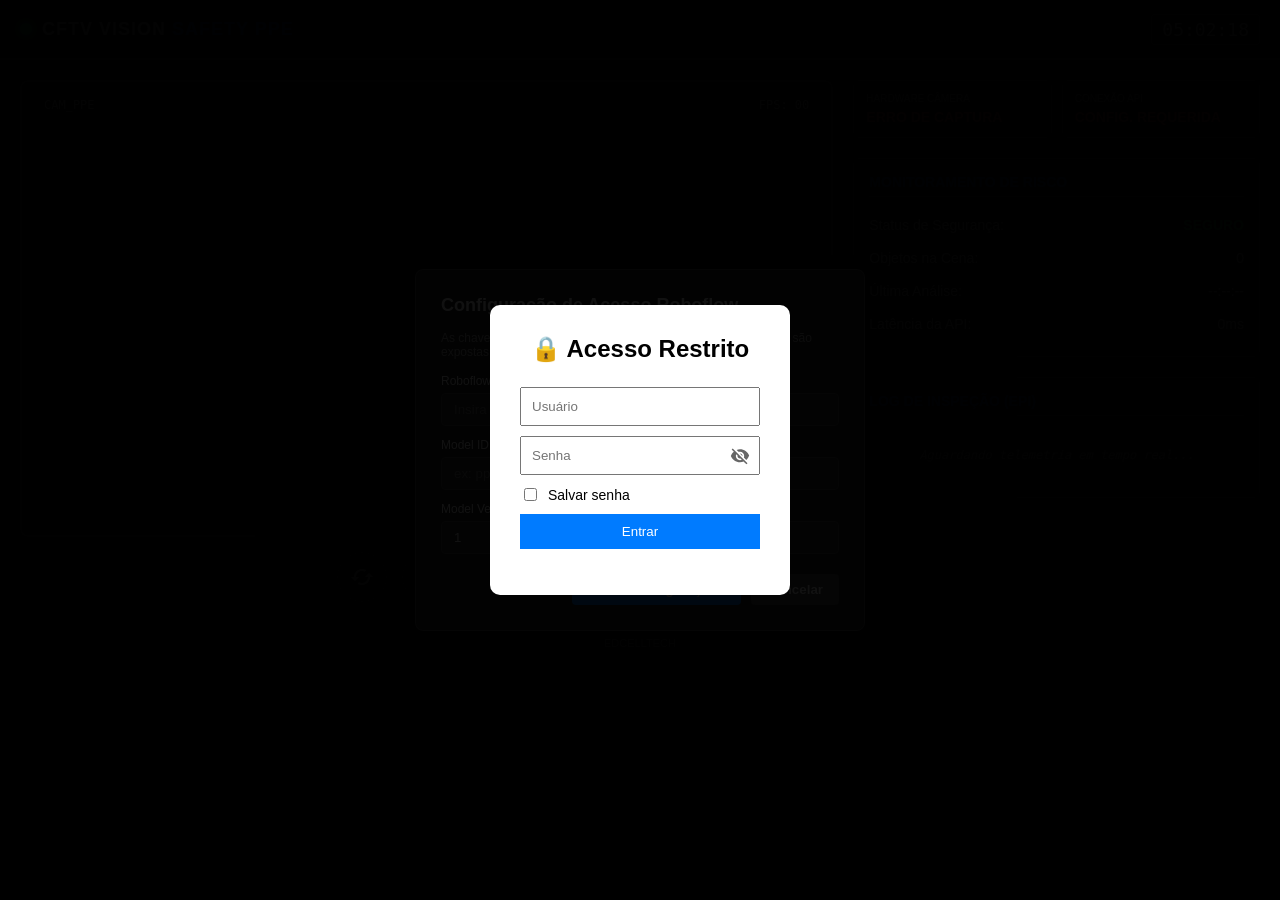
==== Program/index.html @ 74d4d3d9 "Add files via upload" ====
<!DOCTYPE html>
<html lang="pt-BR">
<head>
    <meta charset="UTF-8">
    <meta name="viewport" content="width=device-width, initial-scale=1.0, maximum-scale=1.0, user-scalable=no">
    <title>CFTV PPE Safety Analytics</title>
    <link rel="manifest" href="manifest.json">
    <meta name="theme-color" content="#007bff">
    <meta name="apple-mobile-web-app-capable" content="yes">
    <meta name="apple-mobile-web-app-status-bar-style" content="black-translucent">
    <link rel="apple-touch-icon" href="icons/icon-192.png">
    
    <link rel="stylesheet" href="style.css">
</head>

<script>

const LOGIN_PADRAO = "Admin";
const SENHA_PADRAO = "136763";

function validarLogin(){
    const usuario = document.getElementById("usuario").value.trim();
    const senha = document.getElementById("senha").value.trim();
    const salvar = document.getElementById("salvarLogin").checked;

    if(usuario === LOGIN_PADRAO && senha === SENHA_PADRAO){
        sessionStorage.setItem("autenticado", "sim");

        if(salvar){
            localStorage.setItem("usuarioSalvo", usuario);
            localStorage.setItem("senhaSalva", senha);
            localStorage.setItem("salvarLogin", "sim");
        }else{
            localStorage.clear();
        }

        document.getElementById("loginOverlay").style.display = "none";
    }else{
        document.getElementById("erroLogin").innerText = "Usuário ou senha incorretos";
    }
}

function alternarVisibilidadeSenha() {
    const campoSenha = document.getElementById("senha");
    const iconeOlho = document.getElementById("iconeOlho");
    
    if (campoSenha.type === "password") {
        campoSenha.type = "text";

        iconeOlho.innerHTML = '<path d="M12 4.5C7 4.5 2.73 7.61 1 12c1.73 4.39 6 7.5 11 7.5s9.27-3.11 11-7.5c-1.73-4.39-6-7.5-11-7.5zM12 17c-2.76 0-5-2.24-5-5s2.24-5 5-5 5 2.24 5 5-2.24 5-5 5zm0-8c-1.66 0-3 1.34-3 3s1.34 3 3 3 3-1.34 3-3-1.34-3-3-3z"/>';
    } else {
        campoSenha.type = "password";
  
        iconeOlho.innerHTML = '<path d="M12 7c2.76 0 5 2.24 5 5 0 .65-.13 1.26-.36 1.82l2.92 2.92c1.51-1.39 2.7-3.18 3.44-5.22-1.73-4.39-6-7.5-11-7.5-1.4 0-2.74.25-3.98.7l2.16 2.16C10.74 7.13 11.35 7 12 7zM2 4.27l2.28 2.28.46.46C3.08 8.3 1.78 10.02 1 12c1.73 4.39 6 7.5 11 7.5 1.55 0 3.03-.3 4.38-.84l.42.42L19.73 22 21 20.73 3.27 3 2 4.27zM7.53 9.8l1.55 1.55c-.05.21-.08.43-.08.65 0 1.66 1.34 3 3 3 .22 0 .44-.03.65-.08l1.55 1.55c-.67.33-1.41.53-2.2.53-2.76 0-5-2.24-5-5 0-.79.2-1.53.53-2.2zm4.31-.78l3.15 3.15.01-.17c0-1.66-1.34-3-3-3l-.16.02z"/>';
    }
}

window.onload = function(){
    const usuarioSalvo = localStorage.getItem("usuarioSalvo");
    const senhaSalva = localStorage.getItem("senhaSalva");

    if(usuarioSalvo && senhaSalva){
        document.getElementById("usuario").value = usuarioSalvo;
        document.getElementById("senha").value = senhaSalva;
        document.getElementById("salvarLogin").checked = true;
    }

    if(sessionStorage.getItem("autenticado") === "sim"){
        document.getElementById("loginOverlay").style.display = "none";
    }
};

</script>

<body>

<div id="loginOverlay" style="
position:fixed;
top:0;
left:0;
width:100%;
height:100%;
background:#000000ee;
display:flex;
justify-content:center;
align-items:center;
z-index:999999;
">

<div style="
background:white;
padding:30px;
border-radius:10px;
width:300px;
text-align:center;
">

<h2 style="color: black; margin-top: 0;">🔒 Acesso Restrito</h2>

<input
type="text"
id="usuario"
placeholder="Usuário"
style="width:100%;padding:10px;margin:5px 0;box-sizing:border-box;"
>

<div style="position: relative; margin: 5px 0; width: 100%;">
    <input
    type="password"
    id="senha"
    placeholder="Senha"
    style="width:100%; padding:10px; padding-right:40px; box-sizing:border-box;"
    >
    <button 
    type="button"
    onclick="alternarVisibilidadeSenha()" 
    style="
    position: absolute;
    right: 10px;
    top: 50%;
    transform: translateY(-50%);
    background: none;
    border: none;
    cursor: pointer;
    padding: 0;
    display: flex;
    align-items: center;
    color: #666;
    ">
        <svg id="iconeOlho" viewBox="0 0 24 24" width="20" height="20" fill="currentColor">
            <path d="M12 7c2.76 0 5 2.24 5 5 0 .65-.13 1.26-.36 1.82l2.92 2.92c1.51-1.39 2.7-3.18 3.44-5.22-1.73-4.39-6-7.5-11-7.5-1.4 0-2.74.25-3.98.7l2.16 2.16C10.74 7.13 11.35 7 12 7zM2 4.27l2.28 2.28.46.46C3.08 8.3 1.78 10.02 1 12c1.73 4.39 6 7.5 11 7.5 1.55 0 3.03-.3 4.38-.84l.42.42L19.73 22 21 20.73 3.27 3 2 4.27zM7.53 9.8l1.55 1.55c-.05.21-.08.43-.08.65 0 1.66 1.34 3 3 3 .22 0 .44-.03.65-.08l1.55 1.55c-.67.33-1.41.53-2.2.53-2.76 0-5-2.24-5-5 0-.79.2-1.53.53-2.2zm4.31-.78l3.15 3.15.01-.17c0-1.66-1.34-3-3-3l-.16.02z"/>
        </svg>
    </button>
</div>

<label style="
display:flex;
align-items:center;
gap:8px;
margin:10px 0;
font-size:14px;
color: black;
">

<input
type="checkbox"
id="salvarLogin"
>

Salvar senha

</label>

<button
onclick="validarLogin()"
style="
width:100%;
padding:10px;
background:#007bff;
color:white;
border:none;
cursor:pointer;
">
Entrar
</button>

<p id="erroLogin" style="color:red;"></p>

</div>
</div>


    <div class="app-container">
        <header class="system-header">
            <div class="logo-area">
                <span class="pulse-icon" id="system-pulse"></span>
                <h1>CFTV VISION <span class="accent">SAFETY PPE</span></h1>
            </div>
            <div class="system-time" id="live-clock">00:00:00</div>
        </header>

        <main class="main-content">
            <section class="video-workspace" id="video-workspace">
                <div class="video-wrapper" id="video-wrapper-element" style="position: relative;">
                    <video id="webcam" autoplay playsinline muted></video>
                    <canvas id="analytics-canvas"></canvas>
                    
                    <div class="cam-overlay-info">
                        <div class="cam-id">CAM_PPE</div>
                        <div class="cam-fps" id="fps-counter">FPS: 00</div>
                    </div>

                    <div class="violation-alert-banner" id="violation-banner">
                        ALERTA: ÓCULOS DE SEGURANÇA NÃO DETECTADO
                    </div>

                    <div class="processing-overlay" id="processing-overlay" style="position: absolute; top: 10px; right: 10px; left: auto; bottom: auto; width: auto; height: auto; background: rgba(0, 0, 0, 0.7); padding: 8px 12px; border-radius: 4px; display: none; align-items: center; gap: 8px; z-index: 10; pointer-events: none;">
                        <div class="spinner" style="width: 16px; height: 16px; border: 2px solid #ffffff; border-top-color: transparent; border-radius: 50%; animation: spin 1s linear infinite;"></div>
                        <span style="font-size: 11px; font-weight: bold; color: #ffffff; letter-spacing: 1px;">ANALISANDO...</span>
                    </div>
                </div>

                <div class="camera-controls">
                    <button id="btn-switch-camera" class="btn-ctrl" title="Alternar Câmera">
                        <svg viewBox="0 0 24 24" width="24" height="24">
                            <path fill="currentColor" d="M19 8l-4 4h3c0 3.31-2.69 6-6 6c-1.01 0-1.97-.25-2.8-.7l-1.46 1.46C8.97 19.54 10.43 20 12 20c4.42 0 8-3.58 8-8h3l-4-4zM6 12c0-3.31 2.69-6 6-6c1.01 0 1.97.25 2.8.7l1.46-1.46C15.03 4.46 13.57 4 12 4c-4.42 0-8 3.58-8 8H1l4 4l4-4H6z"/>
                        </svg>
                    </button>
                    <button id="btn-fullscreen" class="btn-ctrl" title="Tela Cheia">
                        <svg viewBox="0 0 24 24" width="24" height="24">
                            <path fill="currentColor" d="M7 14H5v5h5v-2H7v-3zm-2-4h2V7h3V5H5v5zm12 7h-3v2h5v-5h-2v3zM14 5v2h3v3h2V5h-5z"/>
                        </svg>
                    </button>
                    <button id="btn-config" class="btn-ctrl" title="Configurar API">
                        <svg viewBox="0 0 24 24" width="24" height="24">
                            <path fill="currentColor" d="M19.43 12.98c.04-.32.07-.64.07-.98s-.03-.66-.07-.98l2.11-1.65c.19-.15.24-.42.12-.64l-2-3.46c-.12-.22-.39-.3-.61-.22l-2.49 1c-.52-.4-1.08-.73-1.69-.98l-.38-2.65C14.46 2.18 14.25 2 14 2h-4c-.25 0-.46.18-.49.42l-.38 2.65c-.61.25-1.17.59-1.69.98l-2.49-1c-.23-.09-.49 0-.61.22l-2 3.46c-.13.22-.07.49.12.64l2.11 1.65c-.04.32-.07.65-.07.98s.03.66.07.98l-2.11 1.65c-.19.15-.24.42-.12.64l2 3.46c.12.22.39.3.61.22l2.49-1c.52.4 1.08.73 1.69.98l.38 2.65c.03.24.24.42.49.42h4c.25 0 .46-.18.49-.42l.38-2.65c.61-.25 1.17-.59 1.69-.98l2.49 1c.23.09.49 0 .61-.22l2-3.46c.12-.22.07-.49-.12-.64l-2.11-1.65zM12 15.5c-1.93 0-3.5-1.57-3.5-3.5s1.57-3.5 3.5-3.5 3.5 1.57 3.5 3.5-1.57 3.5-3.5 3.5z"/>
                        </svg>
                    </button>
                </div>
            </section>

            <aside class="telemetry-panel">
                <div class="status-grid">
                    <div class="status-card" id="status-cam">
                        <span class="label">HARDWARE CÂMERA</span>
                        <span class="value state-offline">DESCONECTADO</span>
                    </div>
                    <div class="status-card" id="status-api">
                        <span class="label">CONEXÃO API</span>
                        <span class="value state-offline">OFFLINE</span>
                    </div>
                </div>

                <div class="metrics-section">
                    <h3>MONITORAMENTO DE RISCO</h3>
                    <div class="metric-row">
                        <span>Status de Segurança:</span>
                        <span id="metric-safety-status" class="metric-val state-online" style="font-weight: bold;">SEGURO</span>
                    </div>
                    <div class="metric-row">
                        <span>Objetos na Cena:</span>
                        <span id="metric-count" class="metric-val">0</span>
                    </div>
                    <div class="metric-row">
                        <span>Última Análise:</span>
                        <span id="metric-time" class="metric-val">--:--:--</span>
                    </div>
                    <div class="metric-row">
                        <span>Latência da API:</span>
                        <span id="metric-latency" class="metric-val">0ms</span>
                    </div>
                </div>

                <div class="detections-log">
                    <h3>LOG DE INSPEÇÃO (EPI)</h3>
                    <div class="log-container" id="log-container">
                        <div class="log-placeholder">Aguardando telemetria em tempo real...</div>
                    </div>
                </div>
            </aside>
        </main>

        <div id="config-modal" class="modal">
            <div class="modal-content">
                <h2>Configuração de Acesso Roboflow</h2>
                <p class="modal-instruction">As chaves são armazenadas localmente no seu navegador e não são expostas publicamente.</p>
                <div class="input-group">
                    <label for="cfg-api-key">Roboflow Private API Key:</label>
                    <input type="password" id="cfg-api-key" placeholder="Insira sua rf_xxxxxxxxxxxx">
                </div>
                <div class="input-group">
                    <label for="cfg-model-id">Model ID (URL Slug):</label>
                    <input type="text" id="cfg-model-id" placeholder="ex: ppe-detection-qlq3d">
                </div>
                <div class="input-group">
                    <label for="cfg-model-ver">Model Version:</label>
                    <input type="number" id="cfg-model-ver" placeholder="ex: 1" value="1">
                </div>
                <div class="modal-actions">
                    <button id="btn-save-config" class="btn-primary">Salvar Configurações</button>
                    <button id="btn-close-config" class="btn-secondary">Cancelar</button>
                </div>
            </div>
        </div>

        <footer class="system-footer">
            <div class="footer-brand">EDCELLTECH</div>
        </footer>
    </div>
    
    <style>
        @keyframes spin {
            0% { transform: rotate(0deg); }
            100% { transform: rotate(360deg); }
        }
        .processing-overlay.active {
            display: flex !important;
        }
    </style>

    <script src="script.js"></script>
</body>
</html>
---- Program/style.css ----
html, 
body {
    width: 100%;
    max-width: 100%;
    overflow-x: hidden;
    margin: 0;
    padding: 0;
    font-family: -apple-system, BlinkMacSystemFont, "Segoe UI", Roboto, Helvetica, Arial, sans-serif;
    background-color: #121212;
    color: #ffffff;
}

*, *::before, *::after {
    box-sizing: border-box;
}

@media (max-width: 768px) {
    .system-header {
        flex-direction: column !important;
        height: auto !important;
        padding: 10px !important;
        gap: 8px !important;
        text-align: center;
    }
    
    .main-content {
        flex-direction: column !important;
        padding: 8px !important;
    }

    #webcam, 
    #analytics-canvas {
        max-width: 100% !important;
        height: auto !important;
        object-fit: contain;
    }
}


:root {
    --color-online: #00ff66;
    --color-offline: #ff3333;
    --color-processing: #ffcc00;
    --color-text-muted: #aaaaaa;
}


.app-container {
    display: block;
    min-height: 100vh;
}

.system-header {
    display: flex;
    justify-content: space-between;
    align-items: center;
    padding: 0 20px;
    height: 60px;
    background: #1a1a1a;
    border-bottom: 2px solid #333;
}

.logo-area {
    display: flex;
    align-items: center;
    gap: 10px;
}

.logo-area h1 {
    font-size: 18px;
    margin: 0;
    letter-spacing: 1px;
}

.logo-area .accent {
    color: #007bff;
}

.pulse-icon {
    width: 12px;
    height: 12px;
    background-color: var(--color-online);
    border-radius: 50%;
    display: inline-block;
    box-shadow: 0 0 8px var(--color-online);
}

.pulse-icon.danger {
    background-color: var(--color-offline);
    box-shadow: 0 0 8px var(--color-offline);
}

.system-time {
    font-family: monospace;
    font-size: 18px;
    background: #000;
    padding: 4px 10px;
    border-radius: 4px;
    border: 1px solid #444;
}

.main-content {
    display: flex;
    padding: 20px;
    gap: 20px;
}

.video-workspace {
    flex: 2;
    display: flex;
    flex-direction: column;
    gap: 15px;
}

.video-wrapper {
    position: relative;
    background: #000;
    border-radius: 8px;
    overflow: hidden;
    border: 2px solid #333;
    aspect-ratio: 16/9;
    width: 100%;
}

.video-wrapper.danger-frame {
    border-color: var(--color-offline);
}

#webcam {
    width: 100%;
    height: 100%;
    object-fit: cover;
}

#analytics-canvas {
    position: absolute;
    top: 0;
    left: 0;
    width: 100%;
    height: 100%;
    pointer-events: none;
}

.cam-overlay-info {
    position: absolute;
    top: 10px;
    left: 10px;
    right: 10px;
    display: flex;
    justify-content: space-between;
    background: rgba(0,0,0,0.6);
    padding: 6px 12px;
    border-radius: 4px;
    font-size: 12px;
    font-family: monospace;
}

.violation-alert-banner {
    position: absolute;
    bottom: 0;
    left: 0;
    width: 100%;
    background: var(--color-offline);
    color: #fff;
    text-align: center;
    font-weight: bold;
    padding: 12px;
    font-size: 16px;
    transform: translateY(100%);
    transition: transform 0.3s ease;
}

.violation-alert-banner.active {
    transform: translateY(0);
}

.processing-overlay {
    position: absolute;
    top: 0;
    left: 0;
    width: 100%;
    height: 100%;
    background: rgba(0,0,0,0.4);
    display: flex;
    flex-direction: column;
    justify-content: center;
    align-items: center;
    gap: 10px;
    opacity: 0;
    pointer-events: none;
    transition: opacity 0.2s ease;
}

.processing-overlay.active {
    opacity: 1;
}

.spinner {
    width: 30px;
    height: 30px;
    border: 3px solid rgba(255,255,255,0.3);
    border-radius: 50%;
    border-top-color: #007bff;
    animation: spin 1s linear infinite;
}

@keyframes spin {
    to { transform: rotate(360deg); }
}

.camera-controls {
    display: flex;
    justify-content: center;
    gap: 15px;
}

.btn-ctrl {
    background: #222;
    border: 1px solid #444;
    color: white;
    padding: 12px;
    border-radius: 50%;
    cursor:pointer;
    display: flex;
    align-items: center;
    justify-content: center;
    transition: background 0.2s;
}

.btn-ctrl:hover {
    background: #333;
}

.telemetry-panel {
    flex: 1;
    display: flex;
    flex-direction: column;
    gap: 20px;
}

.status-grid {
    display: grid;
    grid-template-columns: 1fr 1fr;
    gap: 10px;
}

.status-card {
    background: #1a1a1a;
    padding: 12px;
    border-radius: 6px;
    border: 1px solid #333;
    display: flex;
    flex-direction: column;
    gap: 5px;
}

.status-card .label {
    font-size: 10px;
    color: var(--color-text-muted);
}

.status-card .value {
    font-weight: bold;
    font-size: 14px;
}

.state-online { color: var(--color-online); }
.state-offline { color: var(--color-offline); }
.state-processing { color: var(--color-processing); }

.metrics-section, .detections-log {
    background: #1a1a1a;
    padding: 15px;
    border-radius: 6px;
    border: 1px solid #333;
}

.metrics-section h3, .detections-log h3 {
    font-size: 14px;
    margin-top: 0;
    margin-bottom: 12px;
    border-bottom: 1px solid #333;
    padding-bottom: 6px;
    color: #007bff;
}

.metric-row {
    display: flex;
    justify-content: space-between;
    padding: 8px 0;
    border-bottom: 1px solid #222;
    font-size: 14px;
}

.log-container {
    max-height: 200px;
    overflow-y: auto;
    font-family: monospace;
    font-size: 12px;
}

.log-placeholder {
    color: var(--color-text-muted);
    font-style: italic;
    text-align: center;
    padding: 20px 0;
}

.log-item {
    display: flex;
    justify-content: space-between;
    padding: 6px 0;
    border-bottom: 1px solid #222;
}

.danger-log {
    background: rgba(255, 51, 51, 0.1);
}


.modal {
    position: fixed;
    top: 0; left: 0; width: 100%; height: 100%;
    background: rgba(0,0,0,0.8);
    display: flex; justify-content: center; align-items: center;
    z-index: 10000;
    opacity: 0; pointer-events: none;
    transition: opacity 0.3s ease;
}

.modal.active {
    opacity: 1;
    pointer-events: auto;
}

.modal-content {
    background: #1e1e1e;
    padding: 25px;
    border-radius: 8px;
    width: 90%;
    max-width: 450px;
    border: 1px solid #444;
}

.modal-content h2 { font-size: 18px; margin-top: 0; }
.modal-instruction { font-size: 12px; color: var(--color-text-muted); margin-bottom: 15px; }

.input-group {
    display: flex;
    flex-direction: column;
    gap: 5px;
    margin-bottom: 12px;
}

.input-group label { font-size: 12px; }
.input-group input {
    background: #2a2a2a;
    border: 1px solid #444;
    color: white;
    padding: 8px 12px;
    border-radius: 4px;
}

.modal-actions {
    display: flex;
    justify-content: flex-end;
    gap: 10px;
    margin-top: 20px;
}

.btn-primary, .btn-secondary {
    padding: 8px 16px;
    border: none;
    border-radius: 4px;
    cursor: pointer;
    font-weight: bold;
}

.btn-primary { background: #007bff; color: white; }
.btn-secondary { background: #444; color: white; }

.system-footer {
    text-align: center;
    padding: 15px;
    font-size: 11px;
    color: var(--color-text-muted);
}
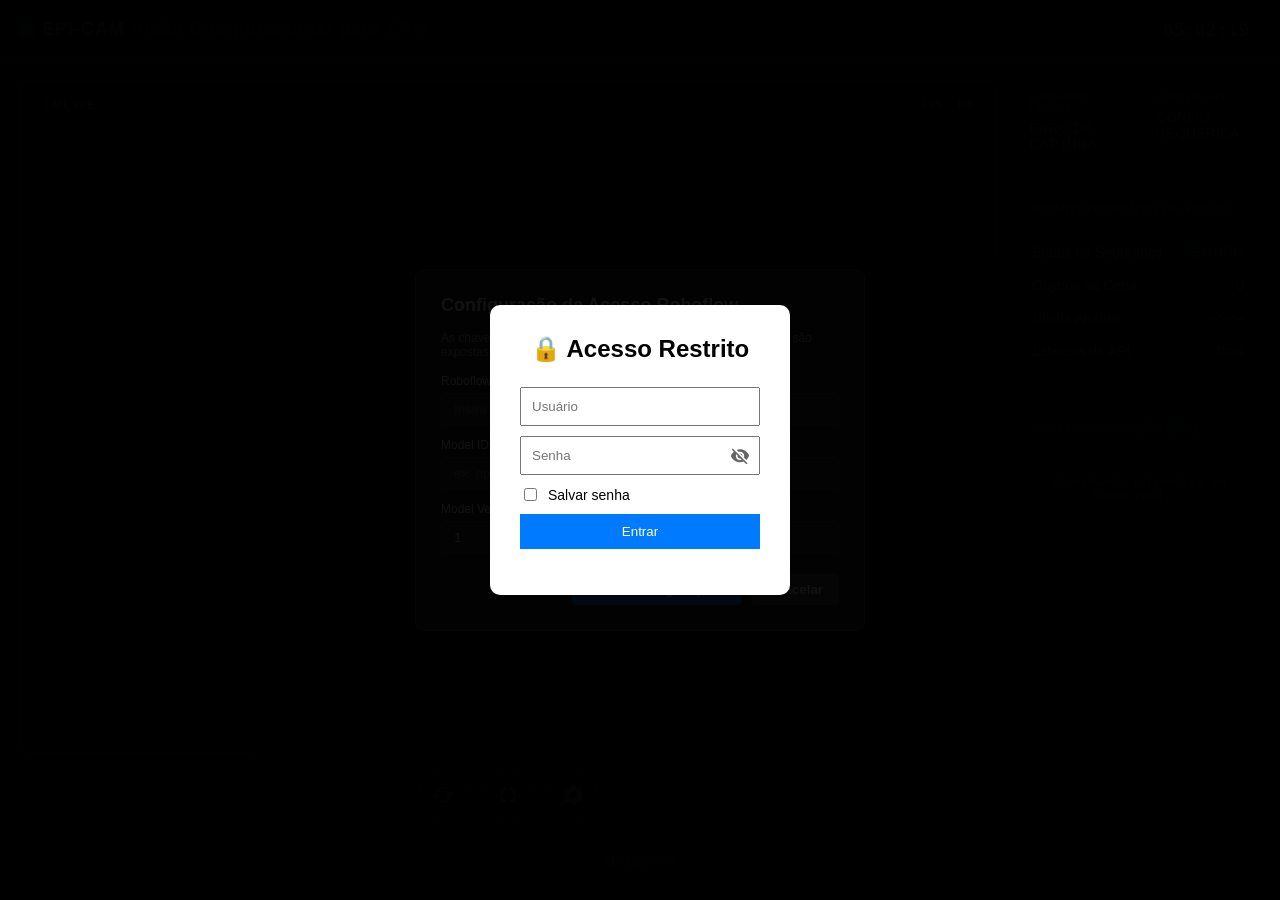
==== commit 94d57081: "Replace CFTV PPE Safety Analytics with EPI-CAM" ====
--- a/Program/index.html
+++ b/Program/index.html
@@ -3,7 +3,7 @@
 <head>
     <meta charset="UTF-8">
     <meta name="viewport" content="width=device-width, initial-scale=1.0, maximum-scale=1.0, user-scalable=no">
-    <title>CFTV PPE Safety Analytics</title>
+    <title>EPI-CAM</title>
     <link rel="manifest" href="manifest.json">
     <meta name="theme-color" content="#007bff">
     <meta name="apple-mobile-web-app-capable" content="yes">
@@ -174,7 +174,7 @@
         <header class="system-header">
             <div class="logo-area">
                 <span class="pulse-icon" id="system-pulse"></span>
-                <h1>CFTV VISION <span class="accent">SAFETY PPE</span></h1>
+                <h1>EPI-CAM <span class="accent">Visão Computacional para EPIs</span></h1>
             </div>
             <div class="system-time" id="live-clock">00:00:00</div>
         </header>
@@ -300,4 +300,4 @@
 
     <script src="script.js"></script>
 </body>
-</html>+</html>
--- a/Program/style.css
+++ b/Program/style.css
@@ -29,6 +29,12 @@
         padding: 8px !important;
     }
 
+.video-wrapper {
+    width: 100%;
+    height: 85vh;
+    min-height: 85vh;
+}
+
     #webcam, 
     #analytics-canvas {
         max-width: 100% !important;
@@ -107,7 +113,7 @@
 }
 
 .video-workspace {
-    flex: 2;
+    flex: 4;
     display: flex;
     flex-direction: column;
     gap: 15px;
@@ -119,10 +125,9 @@
     border-radius: 8px;
     overflow: hidden;
     border: 2px solid #333;
-    aspect-ratio: 16/9;
-    width: 100%;
-}
-
+    width: 100%;
+    min-height: 75vh;
+}
 .video-wrapper.danger-frame {
     border-color: var(--color-offline);
 }
@@ -385,4 +390,25 @@
     padding: 15px;
     font-size: 11px;
     color: var(--color-text-muted);
+}
+
+.video-workspace:fullscreen {
+    width: 100vw;
+    height: 100vh;
+    background: #000;
+    padding: 0;
+}
+
+.video-workspace:fullscreen .video-wrapper {
+    width: 100vw;
+    height: 100vh;
+    min-height: 100vh;
+    border-radius: 0;
+}
+
+.video-workspace:fullscreen #webcam,
+.video-workspace:fullscreen #analytics-canvas {
+    width: 100%;
+    height: 100%;
+    object-fit: cover;
 }
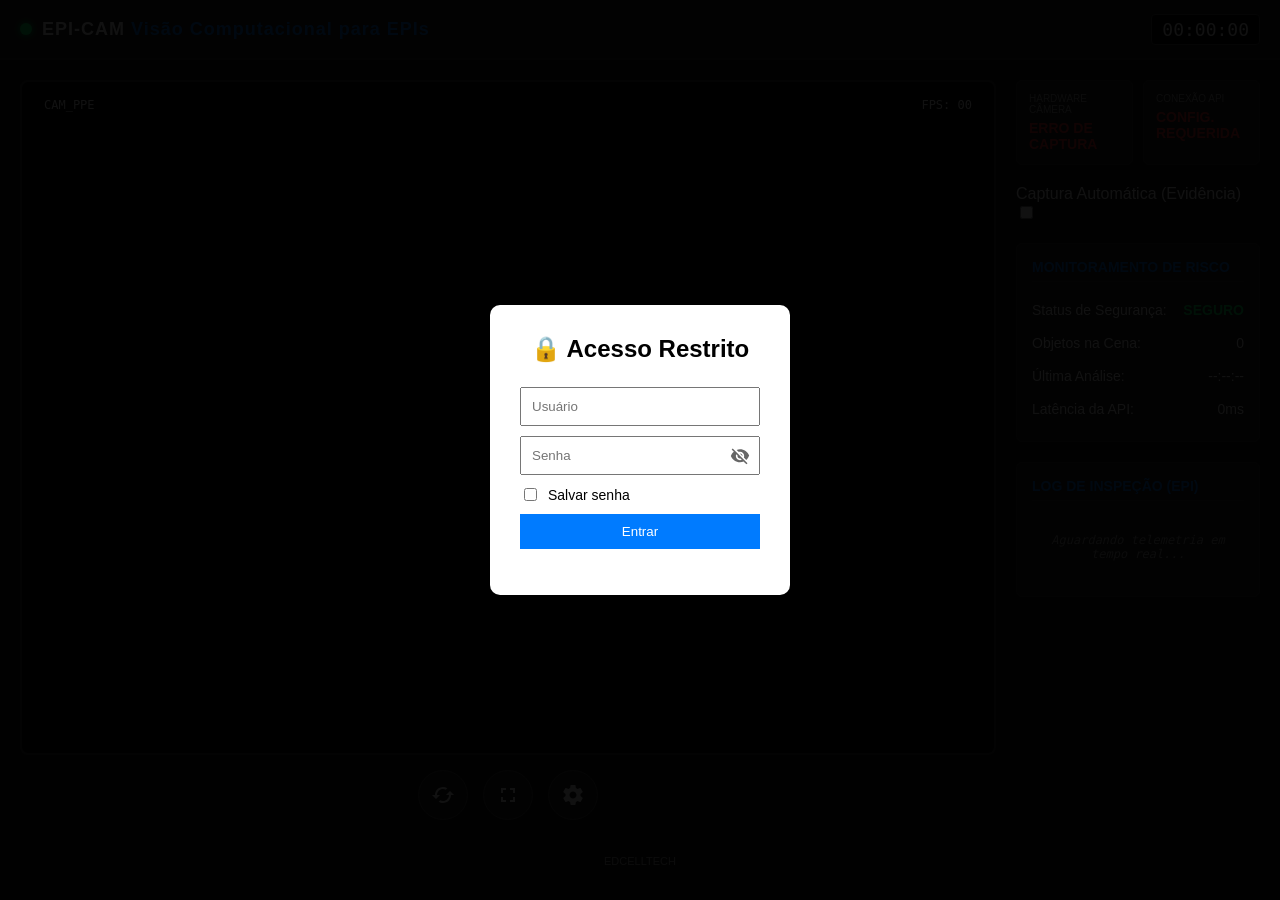
==== commit b2d019df: "Refactor HTML structure and scripts for login page" ====
--- a/Program/index.html
+++ b/Program/index.html
@@ -231,6 +231,16 @@
                     </div>
                 </div>
 
+                <div class="capture-control-panel">
+                    <div class="capture-toggle-container">
+                        <span class="capture-toggle-label">Captura Automática (Evidência)</span>
+                        <label class="switch">
+                            <input type="checkbox" id="toggle-auto-capture">
+                            <span class="slider round"></span>
+                        </label>
+                    </div>
+                </div>
+
                 <div class="metrics-section">
                     <h3>MONITORAMENTO DE RISCO</h3>
                     <div class="metric-row">
